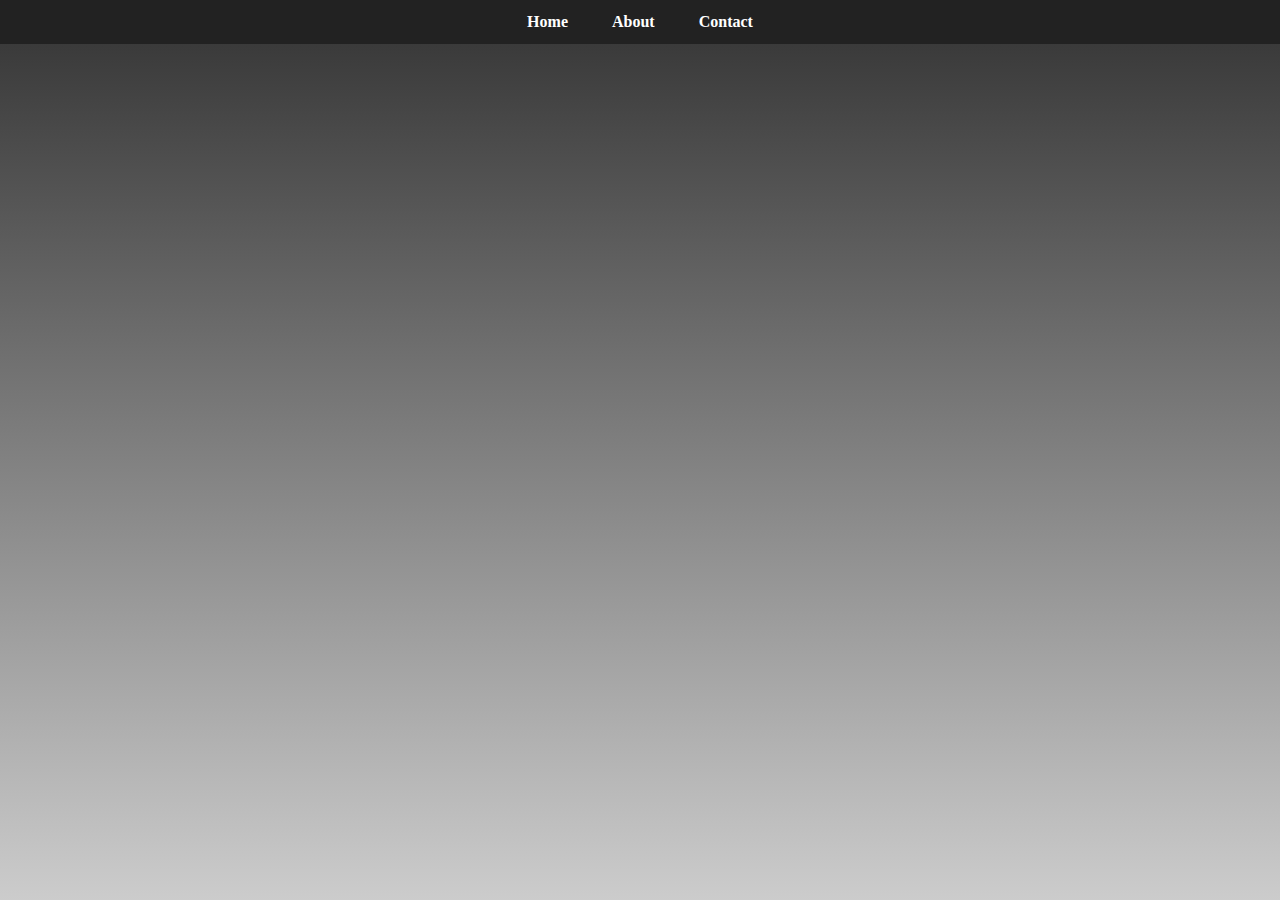
==== pages/aboutpage.html @ f9b30179 "Este commit é referente à mudança de organização de pastas dos arquivos das páginas, adição de uma n" ====
<!DOCTYPE html>
<html lang="en">
  <head>
    <meta charset="UTF-8" />
    <meta name="viewport" content="width=device-width, initial-scale=1.0" />
    <title>About</title>
    <link rel="stylesheet" href="/CSS/main.css" />
  </head>
  <body>
    <div class="navbar">
      <a href="/pages/index.html">Home</a>
      <a class"active" href="/pages/aboutpage.html">About</a>
      <a href="#">Contact</a>
    </div>
  </body>
</html>
---- CSS/main.css ----
body {
    display: flex;
    flex-direction: column;
    height: 100vh;
    margin: 0;
    background: linear-gradient(to bottom, #333, #ccc);
}

.navbar {
    background-color: #222;
    padding: 1%;
    text-align: center;
    margin: 0px 0px 50px 0px;
}

.navbar a {
    color: white;
    padding: 10px;
    margin: 0 10px;
    font-weight: bold;
    text-decoration: none;
}

.content {
    text-align: center;
    padding: 20px;
    border: 1px solid #ccc;
    border-radius: 5px;
    background-color: #f8f8f8;
    margin: 60px auto;
}
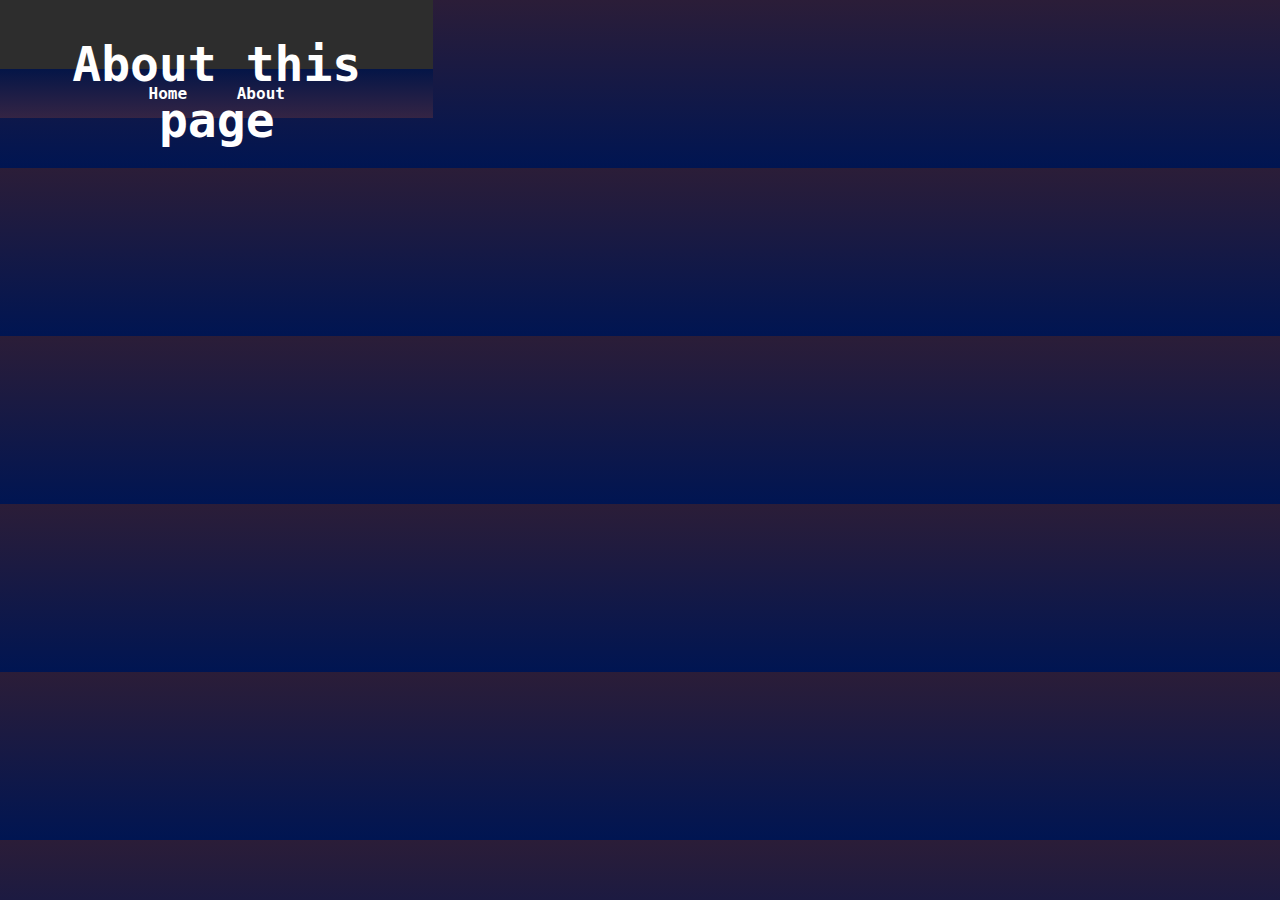
==== commit d083b94b: "Este commit é objetificado à adição nova incrementação de diversos itens dentro da construção da pág" ====
--- a/pages/aboutpage.html
+++ b/pages/aboutpage.html
@@ -7,10 +7,14 @@
     <link rel="stylesheet" href="/CSS/main.css" />
   </head>
   <body>
+    <div class="header">
+      <h1 class="title">
+        About this page
+      </h1>
+    </div>
     <div class="navbar">
-      <a href="/pages/index.html">Home</a>
+      <a href="/pages/git-workflow.html">Home</a>
       <a class"active" href="/pages/aboutpage.html">About</a>
-      <a href="#">Contact</a>
     </div>
   </body>
 </html>
--- a/CSS/main.css
+++ b/CSS/main.css
@@ -1,16 +1,30 @@
+html {
+    font-family: 'Fira Sans Extra Condensed', sans-serif;
+    font-family: 'Handjet', sans-serif;
+    font-family: 'Kanit', sans-serif;
+    font-family: 'Roboto', sans-serif;
+    font-family: 'Roboto Mono', monospace;
+}
+
 body {
-    display: flex;
-    flex-direction: column;
-    height: 100vh;
     margin: 0;
-    background: linear-gradient(to bottom, #333, #ccc);
+    background: linear-gradient(to top, #001552, #2b1d38);
+}
+
+.header {
+    background-color: #2d2d2d;
+    padding: 1%;
+    text-align: center;
+    margin: 0px;
+    height: 60px;
 }
 
 .navbar {
-    background-color: #222;
+    background: linear-gradient(#041547, #342444);
     padding: 1%;
     text-align: center;
     margin: 0px 0px 50px 0px;
+    padding: 15px;
 }
 
 .navbar a {
@@ -21,11 +35,72 @@
     text-decoration: none;
 }
 
+.content-wrapper {
+    display: flex;
+    flex-wrap: wrap;
+    justify-content: space-between;
+    margin: 0 auto;
+    max-width: 1200px;
+}
+
 .content {
+    width: 50%;
+    padding: 20px;
+    border: 1px solid #ffffff;
+    border-radius: 8px;
+    background: linear-gradient(to right, #000b2b, #342444);
+    color: aliceblue;
+    margin: 30px auto;
+    transition: max-width 0.3s, -webkit-transform 0.3s;
+    transition: max-width 0.3s, transform 0.3s;
+}
+
+.content:hover {
+    max-width: 60%;
+    -webkit-transform: scale(1.1);
+    transform: scale(1.1);
+}
+
+.title {
+    font-size: xxx-large;
+    color: white;
+}
+
+footer {
+    background: linear-gradient(#041547, #342444);
     text-align: center;
+    margin-top: 40px;
     padding: 20px;
-    border: 1px solid #ccc;
-    border-radius: 5px;
-    background-color: #f8f8f8;
-    margin: 60px auto;
+    color: white;
+    border-top: 2px solid white;
+}
+
+@media only screen and (min-width: 0px) {
+    body {
+        width: fit-content;
+    }
+}
+
+@media only screen and (max-width: 400px) {
+    body {
+        width: 100%;
+    }
+}
+
+.hero-image {
+    background-image: linear-gradient(rgba(0, 0, 0, 0.2), rgba(0, 0, 0, 0.5)), url(/images/purple\ banner.jpg);
+    height: 300px;
+    background-position: center;
+    background-repeat: no-repeat;
+    background-size: cover;
+    position: relative;
+}
+
+.hero-text {
+    text-align: center;
+    position: absolute;
+    top: 50%;
+    left: 50%;
+    transform: translate(-50%, -50%);
+    color: white;
 }